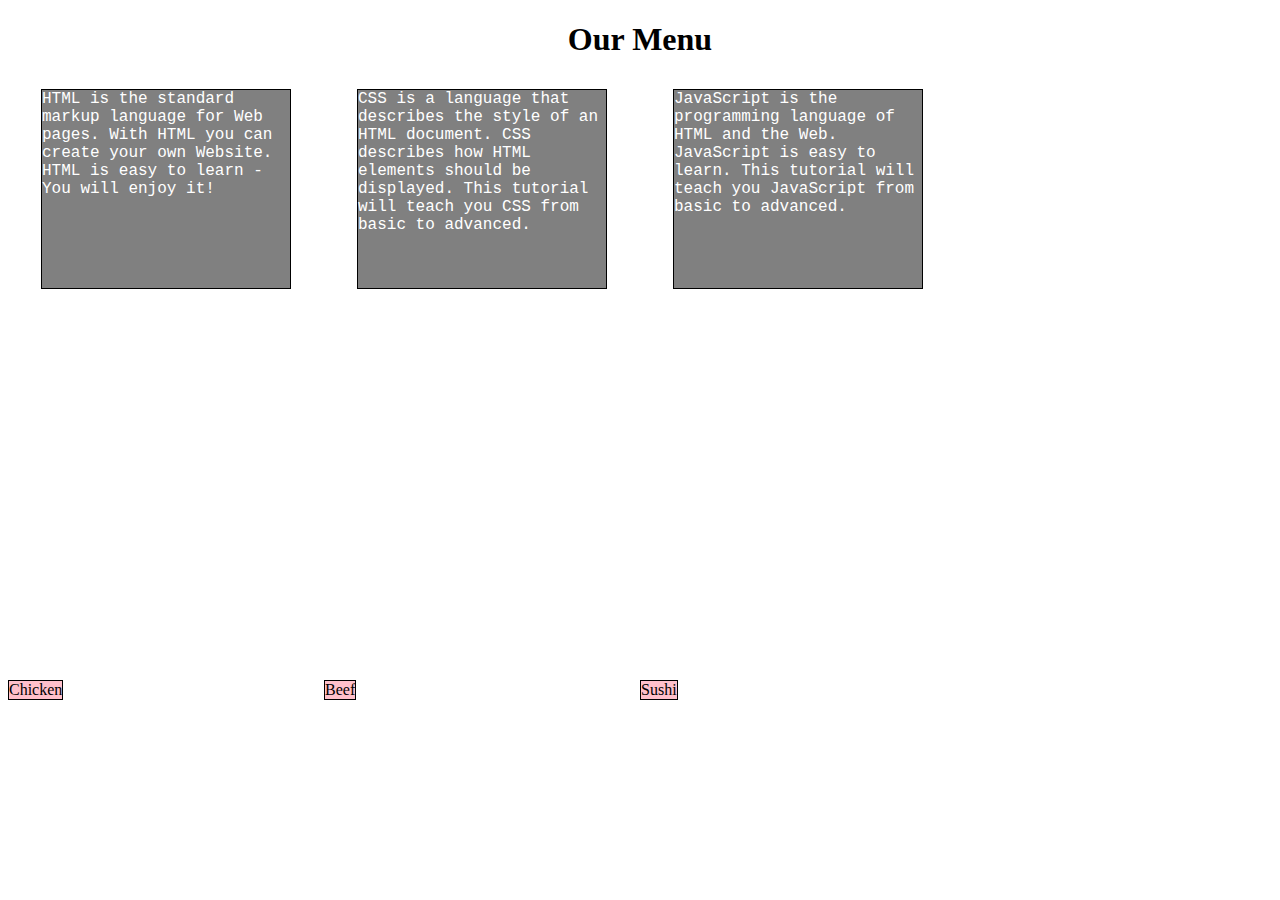
==== index.html @ 3d8378b0 "Create index.html" ====
<!DOCTYPE html>
<html>
<head>
	<title>Assignment 2</title>
	<style>
		* {
			box-sizing: border-box;
		}

		h1 {
			font-size: 100;
			margin-bottom: 15px;
			text-align: center;
		}

		p {
			width: 250px;
			height: 200px;
			border: 1px solid black;
			background-color: gray;
			margin-right: auto;
			margin-left: auto;
			color: white;
			font-family: "Lucida Console", Courier, monospace;
          }
        
        .row {
        	width: 100%;
        	
        }

        /****Large devices only***/
        @media (min-width: 992px) {
        	.col-lg-1, .col-lg-2, .col-lg-3,.col-lg-4, .col-lg-5, .col-lg-6,.col-lg-7, .col-lg-8, .col-lg-9, .col-lg-10, .col-lg-11, .col-lg-12 {
        		float: left;
        	}
        	.col-lg-1 {
        		width: 8.33%;
        	}
        	.col-lg-2 {
        		width: 16.33%;
        	}
        	.col-lg-3 {
        		width: 25%;
        	}
        	.col-lg-4 {
        		width: 33%;
        	}
        	.col-lg-5 {
        		width: 41.66%;
        	}
        	.col-lg-6 {
        		width: 50%;
        	}
        	.col-lg-7 {
        		width: 58.33%;
        	}
        	.col-lg-8 {
        		width: 66.66%;
        	}
        	.col-lg-9 {
        		width: 74.99%;
        	}
        	.col-lg-10 {
        		width: 83.33%;
        	}
        	.col-lg-11 {
        		width: 91.66%;
        	}
        	.col-lg-12 {
        		width: 100%;
        	}
        }

        /*** Small devices only ***/
        @media (max-width: 767px) {
        	.col-sl-1,.col-sl-2, .col-sl-3,.col-sl-4, .col-sl-5, .col-sl-6,.col-sl-7, .col-sl-8, .col-sl-9, .col-sl-10, .col-sl-11, .col-sl-12 {
        		float: left;

        		
        	}
        	.col-sl-1 {
        		width: 8.33%;
        	}
        	.col-sl-2 {
        		width: 16.33%;
        	}
        	.col-sl-3 {
        		width: 25%;
        	}
        	.col-sl-4 {
        		width: 33%;
        	}
        	.col-sl-5 {
        		width: 41.66%;
        	}
        	.col-sl-6 {
        		width: 50%;
        	}
        	.col-sl-7 {
        		width: 58.33%;
        	}
        	.col-sl-8 {
        		width: 66.66%;
        	}
        	.col-sl-9 {
        		width: 74.99%;
        	}
        	.col-sl-10 {
        		width: 83.33%;
        	}
        	.col-sl-11 {
        		width: 91.66%;
        	}
        	.col-sl-12 {
        		width: 100%;
        	}
        }
        /***Medium devices only ***/
        @media (min-width: 768px) and (max-width: 991px) {
        	.col-md-1, .col-md-2, .col-md-3,.col-md-4, .col-md-5, .col-md-6,.col-md-7, .col-md-8, .col-md-9, .col-md-10, .col-md-11, .col-md-12 {
        		float: left;
        		

        	}
        	.col-md-1 {
        		width: 8.33%;
        	}
        	.col-md-2 {
        		width: 16.33%;
        	}
        	.col-md-3 {
        		width: 25%;
        	}
        	.col-md-4 {
        		width: 33%;
        	}
        	.col-md-5 {
        		width: 41.66%;
        	}
        	.col-md-6 {
        		width: 50%;
        	}
        	.col-md-7 {
        		width: 58.33%;
        	}
        	.col-md-8 {
        		width: 66.66%;
        	}
        	.col-md-9 {
        		width: 74.99%;
        	}
        	.col-md-10 {
        		width: 83.33%;
        	}
        	.col-md-11 {
        		width: 91.66%;
        	}
        	.col-md-12 {
        		width: 100%;
        	}
        }

        div.absolute {
        	position: absolute;
        	bottom: 200px;
        	left: 150;
        	border: 1px solid black;
        	background-color: pink;
        }
       
    </style>
</head>
<body>
   <h1> Our Menu</h1>

   <div class="row">
    <div class="col-lg-3 col-sl-6 " > <div class="absolute"> Chicken</div><p>HTML is the standard markup language for Web pages.

With HTML you can create your own Website.

HTML is easy to learn - You will enjoy it!

</p></div>
   	<div class="col-lg-3 col-s1-6 "> <div class="absolute">Beef</div><p>CSS is a language that describes the style of an HTML document.

CSS describes how HTML elements should be displayed.

This tutorial will teach you CSS from basic to advanced.</p></div>
   	<div class="col-lg-3 col-s1-6 "><div class="absolute">Sushi </div><p>JavaScript is the programming language of HTML and the Web.

JavaScript is easy to learn.

This tutorial will teach you JavaScript from basic to advanced.</p></div>
   	

</body>
</html>
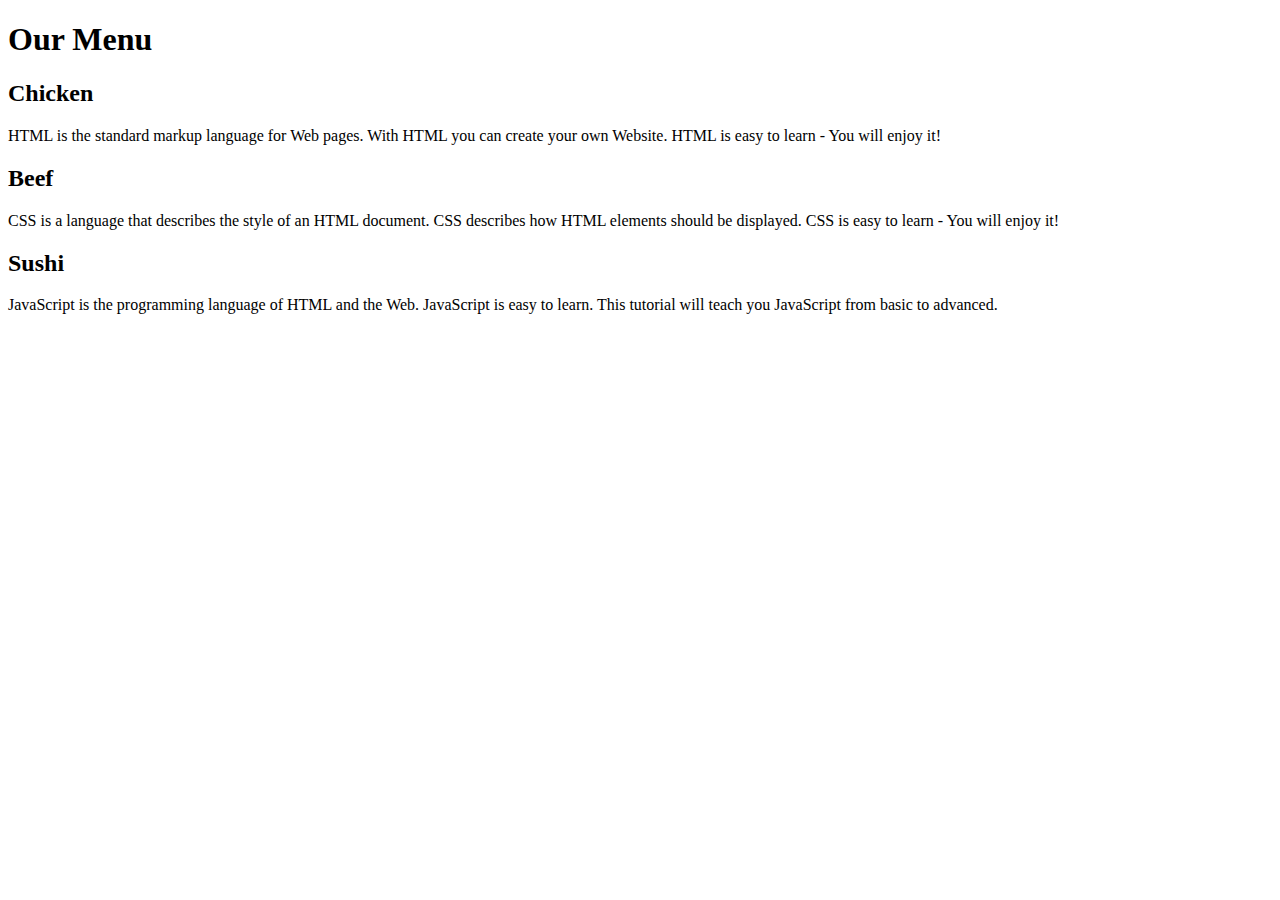
==== commit aa7b9b7d: "Update index.html" ====
--- a/index.html
+++ b/index.html
@@ -1,198 +1,54 @@
 <!DOCTYPE html>
-<html>
+<html lang="en">
+
 <head>
-	<title>Assignment 2</title>
-	<style>
-		* {
-			box-sizing: border-box;
-		}
+    <meta charset="utf-8">
+    <meta name="viewport" content="width=device-width, initial-scale=1">
+    <title>Assignment Solution for Module 2</title>
+    <link rel="stylesheet" href="style.css">
+</head>
 
-		h1 {
-			font-size: 100;
-			margin-bottom: 15px;
-			text-align: center;
-		}
-
-		p {
-			width: 250px;
-			height: 200px;
-			border: 1px solid black;
-			background-color: gray;
-			margin-right: auto;
-			margin-left: auto;
-			color: white;
-			font-family: "Lucida Console", Courier, monospace;
-          }
-        
-        .row {
-        	width: 100%;
-        	
-        }
-
-        /****Large devices only***/
-        @media (min-width: 992px) {
-        	.col-lg-1, .col-lg-2, .col-lg-3,.col-lg-4, .col-lg-5, .col-lg-6,.col-lg-7, .col-lg-8, .col-lg-9, .col-lg-10, .col-lg-11, .col-lg-12 {
-        		float: left;
-        	}
-        	.col-lg-1 {
-        		width: 8.33%;
-        	}
-        	.col-lg-2 {
-        		width: 16.33%;
-        	}
-        	.col-lg-3 {
-        		width: 25%;
-        	}
-        	.col-lg-4 {
-        		width: 33%;
-        	}
-        	.col-lg-5 {
-        		width: 41.66%;
-        	}
-        	.col-lg-6 {
-        		width: 50%;
-        	}
-        	.col-lg-7 {
-        		width: 58.33%;
-        	}
-        	.col-lg-8 {
-        		width: 66.66%;
-        	}
-        	.col-lg-9 {
-        		width: 74.99%;
-        	}
-        	.col-lg-10 {
-        		width: 83.33%;
-        	}
-        	.col-lg-11 {
-        		width: 91.66%;
-        	}
-        	.col-lg-12 {
-        		width: 100%;
-        	}
-        }
-
-        /*** Small devices only ***/
-        @media (max-width: 767px) {
-        	.col-sl-1,.col-sl-2, .col-sl-3,.col-sl-4, .col-sl-5, .col-sl-6,.col-sl-7, .col-sl-8, .col-sl-9, .col-sl-10, .col-sl-11, .col-sl-12 {
-        		float: left;
-
-        		
-        	}
-        	.col-sl-1 {
-        		width: 8.33%;
-        	}
-        	.col-sl-2 {
-        		width: 16.33%;
-        	}
-        	.col-sl-3 {
-        		width: 25%;
-        	}
-        	.col-sl-4 {
-        		width: 33%;
-        	}
-        	.col-sl-5 {
-        		width: 41.66%;
-        	}
-        	.col-sl-6 {
-        		width: 50%;
-        	}
-        	.col-sl-7 {
-        		width: 58.33%;
-        	}
-        	.col-sl-8 {
-        		width: 66.66%;
-        	}
-        	.col-sl-9 {
-        		width: 74.99%;
-        	}
-        	.col-sl-10 {
-        		width: 83.33%;
-        	}
-        	.col-sl-11 {
-        		width: 91.66%;
-        	}
-        	.col-sl-12 {
-        		width: 100%;
-        	}
-        }
-        /***Medium devices only ***/
-        @media (min-width: 768px) and (max-width: 991px) {
-        	.col-md-1, .col-md-2, .col-md-3,.col-md-4, .col-md-5, .col-md-6,.col-md-7, .col-md-8, .col-md-9, .col-md-10, .col-md-11, .col-md-12 {
-        		float: left;
-        		
-
-        	}
-        	.col-md-1 {
-        		width: 8.33%;
-        	}
-        	.col-md-2 {
-        		width: 16.33%;
-        	}
-        	.col-md-3 {
-        		width: 25%;
-        	}
-        	.col-md-4 {
-        		width: 33%;
-        	}
-        	.col-md-5 {
-        		width: 41.66%;
-        	}
-        	.col-md-6 {
-        		width: 50%;
-        	}
-        	.col-md-7 {
-        		width: 58.33%;
-        	}
-        	.col-md-8 {
-        		width: 66.66%;
-        	}
-        	.col-md-9 {
-        		width: 74.99%;
-        	}
-        	.col-md-10 {
-        		width: 83.33%;
-        	}
-        	.col-md-11 {
-        		width: 91.66%;
-        	}
-        	.col-md-12 {
-        		width: 100%;
-        	}
-        }
-
-        div.absolute {
-        	position: absolute;
-        	bottom: 200px;
-        	left: 150;
-        	border: 1px solid black;
-        	background-color: pink;
-        }
-       
-    </style>
-</head>
 <body>
-   <h1> Our Menu</h1>
-
-   <div class="row">
-    <div class="col-lg-3 col-sl-6 " > <div class="absolute"> Chicken</div><p>HTML is the standard markup language for Web pages.
+    <h1> Our Menu</h1>
+    <div class="row">
+        <div class="col-lg-4 col-md-6 col-sm-12">
+            <section class="lebesgue">
+                <h2>Chicken</h2>
+                <p>
+                    HTML is the standard markup language for Web pages.
 
 With HTML you can create your own Website.
 
 HTML is easy to learn - You will enjoy it!
-
-</p></div>
-   	<div class="col-lg-3 col-s1-6 "> <div class="absolute">Beef</div><p>CSS is a language that describes the style of an HTML document.
+                </p>
+            </section>
+        </div>
+        <div class="col-lg-4 col-md-6 col-sm-12">
+            <section class="fubini">
+                <h2>Beef</h2>
+                <p>
+                    CSS is a language that describes the style of an HTML document.
 
 CSS describes how HTML elements should be displayed.
 
-This tutorial will teach you CSS from basic to advanced.</p></div>
-   	<div class="col-lg-3 col-s1-6 "><div class="absolute">Sushi </div><p>JavaScript is the programming language of HTML and the Web.
+CSS is easy to learn - You will enjoy it!
+
+                </p>
+            </section>
+        </div>
+        <div class="col-lg-4 col-md-6 col-sm-12">
+            <section class="luzin">
+                <h2>Sushi</h2>
+                <p>
+                    JavaScript is the programming language of HTML and the Web.
 
 JavaScript is easy to learn.
 
-This tutorial will teach you JavaScript from basic to advanced.</p></div>
-   	
+This tutorial will teach you JavaScript from basic to advanced.
+                </p>
+            </section>
+        </div>
+    </div>
+</body>
 
-</body>
 </html>
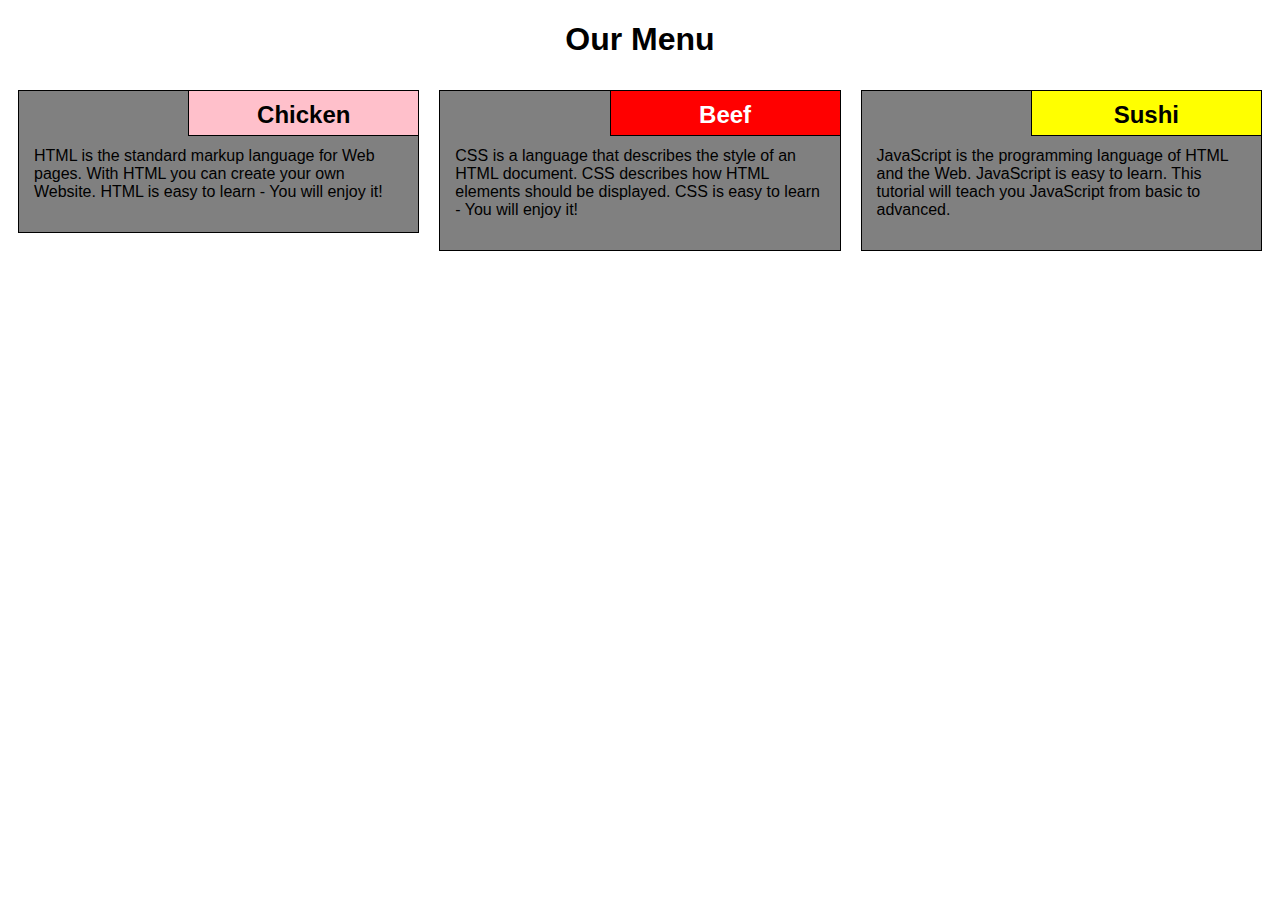
==== commit 25b08d88: "Update index.html" ====
--- a/index.html
+++ b/index.html
@@ -5,7 +5,7 @@
     <meta charset="utf-8">
     <meta name="viewport" content="width=device-width, initial-scale=1">
     <title>Assignment Solution for Module 2</title>
-    <link rel="stylesheet" href="style.css">
+    <link rel="stylesheet" href="css/style.css">
 </head>
 
 <body>
--- a/css/style.css
+++ b/css/style.css
@@ -0,0 +1,190 @@
+* {
+    box-sizing: border-box;
+    font-family: Helvetica;
+}
+
+body {
+    background-color: white;
+}
+
+h1 {
+    text-align: center;
+    color: black;
+}
+
+section {
+    border: 1px solid black;
+    background-color: gray;
+    margin: 10px;
+}
+
+section>h2 {
+    float: right;
+    border-bottom: 1px solid black;
+    border-left: 1px solid black;
+    margin: 0;
+    width: 230px;
+    text-align: center;
+    font-style: Times;
+    font-size: 24px;
+    font-weight: bold;
+    height: 45px;
+    padding-top: 10px;
+}
+
+section.lebesgue>h2 {
+    background-color: pink;
+}
+
+section.fubini>h2 {
+    color: white;
+    background-color: red;
+}
+
+section.luzin>h2 {
+    color: black;
+    background-color: yellow;
+}
+
+section>p {
+    padding: 40px 15px 15px 15px;
+}
+
+.row {
+    width: 100%;
+}
+
+
+/* Desktop view options */
+
+@media (min-width: 992px) {
+    .col-lg-1, .col-lg-2, .col-lg-3, .col-lg-4, .col-lg-5, .col-lg-6, .col-lg-7, .col-lg-8, .col-lg-9, .col-lg-10, .col-lg-11, .col-lg-12 {
+        float: left;
+    }
+    .col-lg-1 {
+        width: 8.33%;
+    }
+    .col-lg-2 {
+        width: 16.66%;
+    }
+    .col-lg-3 {
+        width: 25%;
+    }
+    .col-lg-4 {
+        width: 33.33%;
+    }
+    .col-lg-5 {
+        width: 41.66%;
+    }
+    .col-lg-6 {
+        width: 50%;
+    }
+    .col-lg-7 {
+        width: 58.33%;
+    }
+    .col-lg-8 {
+        width: 66.66%;
+    }
+    .col-lg-9 {
+        width: 74.99%;
+    }
+    .col-lg-10 {
+        width: 83.33%;
+    }
+    .col-lg-11 {
+        width: 91.66%;
+    }
+    .col-lg-12 {
+        width: 100%;
+    }
+}
+
+
+/* Tablet view options */
+
+@media (min-width: 768px) and (max-width: 991px) {
+    .col-md-1, .col-md-2, .col-md-3, .col-md-4, .col-md-5, .col-md-6, .col-md-7, .col-md-8, .col-md-9, .col-md-10, .col-md-11, .col-md-12 {
+        float: left;
+    }
+    .col-md-1 {
+        width: 8.33%;
+    }
+    .col-md-2 {
+        width: 16.66%;
+    }
+    .col-md-3 {
+        width: 25%;
+    }
+    .col-md-4 {
+        width: 33.33%;
+    }
+    .col-md-5 {
+        width: 41.66%;
+    }
+    .col-md-6 {
+        width: 50%;
+    }
+    .col-md-7 {
+        width: 58.33%;
+    }
+    .col-md-8 {
+        width: 66.66%;
+    }
+    .col-md-9 {
+        width: 74.99%;
+    }
+    .col-md-10 {
+        width: 83.33%;
+    }
+    .col-md-11 {
+        width: 91.66%;
+    }
+    .col-md-12 {
+        width: 100%;
+    }
+}
+
+
+/* Mobile view options */
+
+@media (max-width: 767px) {
+    .col-sm-1, .col-sm-2, .col-sm-3, .col-sm-4, .col-sm-5, .col-sm-6, .col-sm-7, .col-sm-8, .col-sm-9, .col-sm-10, .col-sm-11, .col-sm-12 {
+        float: left;
+    }
+    .col-sm-1 {
+        width: 8.33%;
+    }
+    .col-sm-2 {
+        width: 16.66%;
+    }
+    .col-sm-3 {
+        width: 25%;
+    }
+    .col-sm-4 {
+        width: 33.33%;
+    }
+    .col-sm-5 {
+        width: 41.66%;
+    }
+    .col-sm-6 {
+        width: 50%;
+    }
+    .col-sm-7 {
+        width: 58.33%;
+    }
+    .col-sm-8 {
+        width: 66.66%;
+    }
+    .col-sm-9 {
+        width: 74.99%;
+    }
+    .col-sm-10 {
+        width: 83.33%;
+    }
+    .col-sm-11 {
+        width: 91.66%;
+    }
+    .col-sm-12 {
+        width: 100%;
+    }
+}
